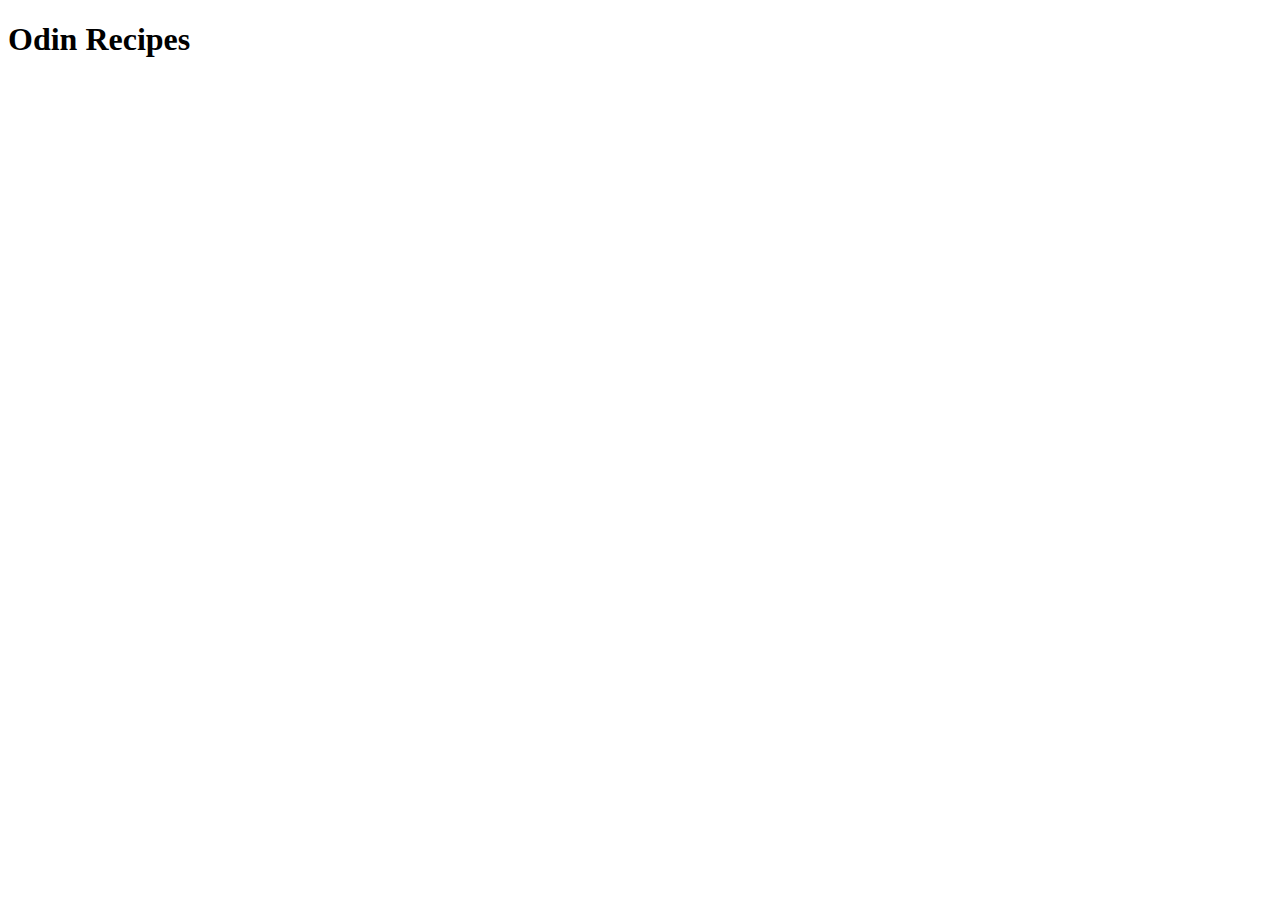
==== index.html @ c5e79dbe "Add index.html" ====
<!DOCTYPE html>
<html lang="en">
<head>
    <meta charset="UTF-8">
    <meta name="viewport" content="width=device-width, initial-scale=1.0">
    <title>Food that I eat</title>
    <link rel="stylesheet" href="stylesheet.css">
</head>
<body>
    <h1>Odin Recipes</h1>
</body>
</html>
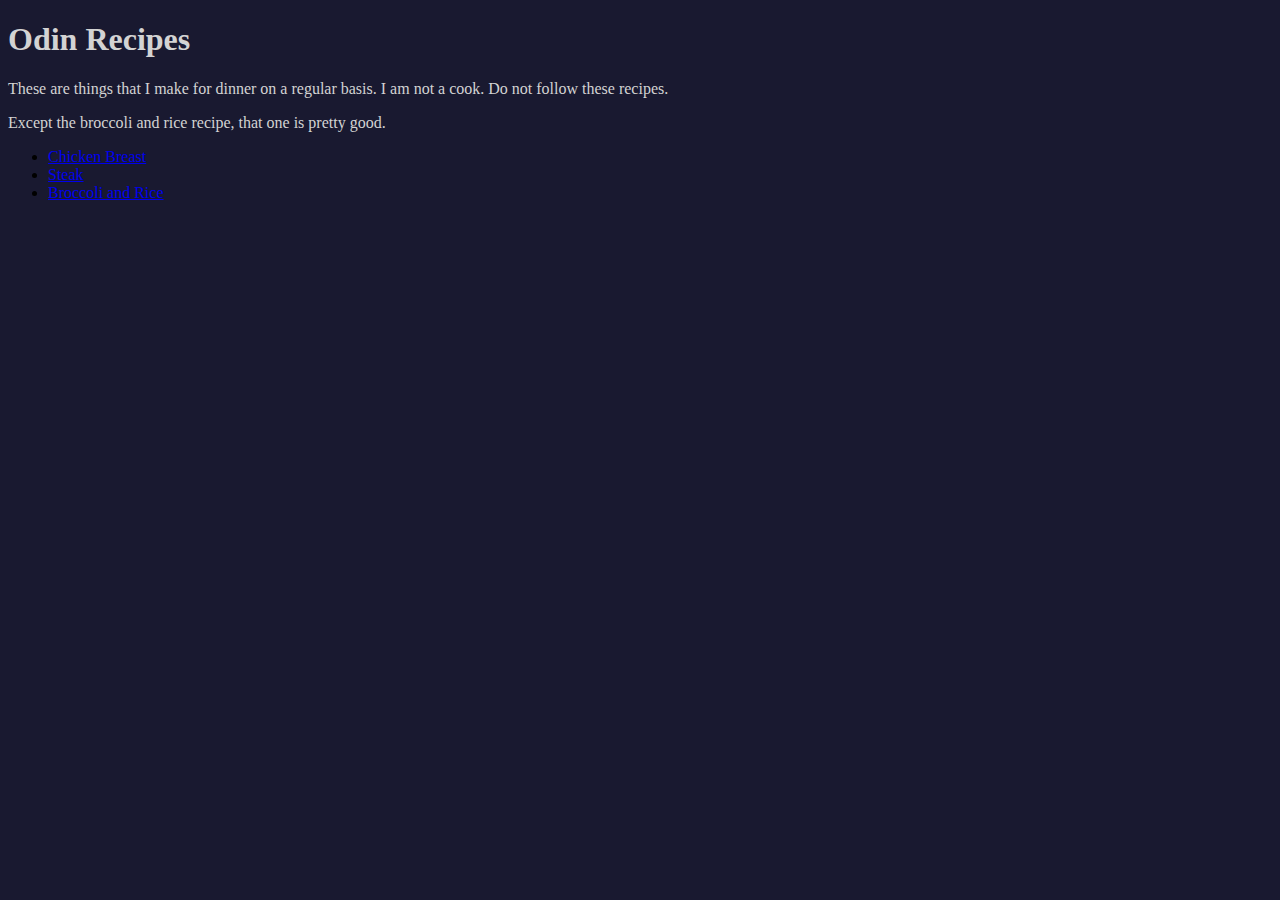
==== commit 03f60c6d: "Add content to file" ====
--- a/index.html
+++ b/index.html
@@ -8,5 +8,12 @@
 </head>
 <body>
     <h1>Odin Recipes</h1>
+    <p>These are things that I make for dinner on a regular basis. I am not a cook. Do not follow these recipes.</p>
+    <p>Except the broccoli and rice recipe, that one is pretty good.</p>
+    <ul>
+        <li><a href="./pages/chicken-breast.html">Chicken Breast</a></li>
+        <li><a href="./pages/steak.html">Steak</a></li>
+        <li><a href="./pages/rice-broccoli.html">Broccoli and Rice</a></li>
+    </ul>
 </body>
 </html>--- a/stylesheet.css
+++ b/stylesheet.css
@@ -0,0 +1,7 @@
+body {
+    background-color: #191930;
+}
+
+h1, p {
+    color: #d3d3d3;
+}